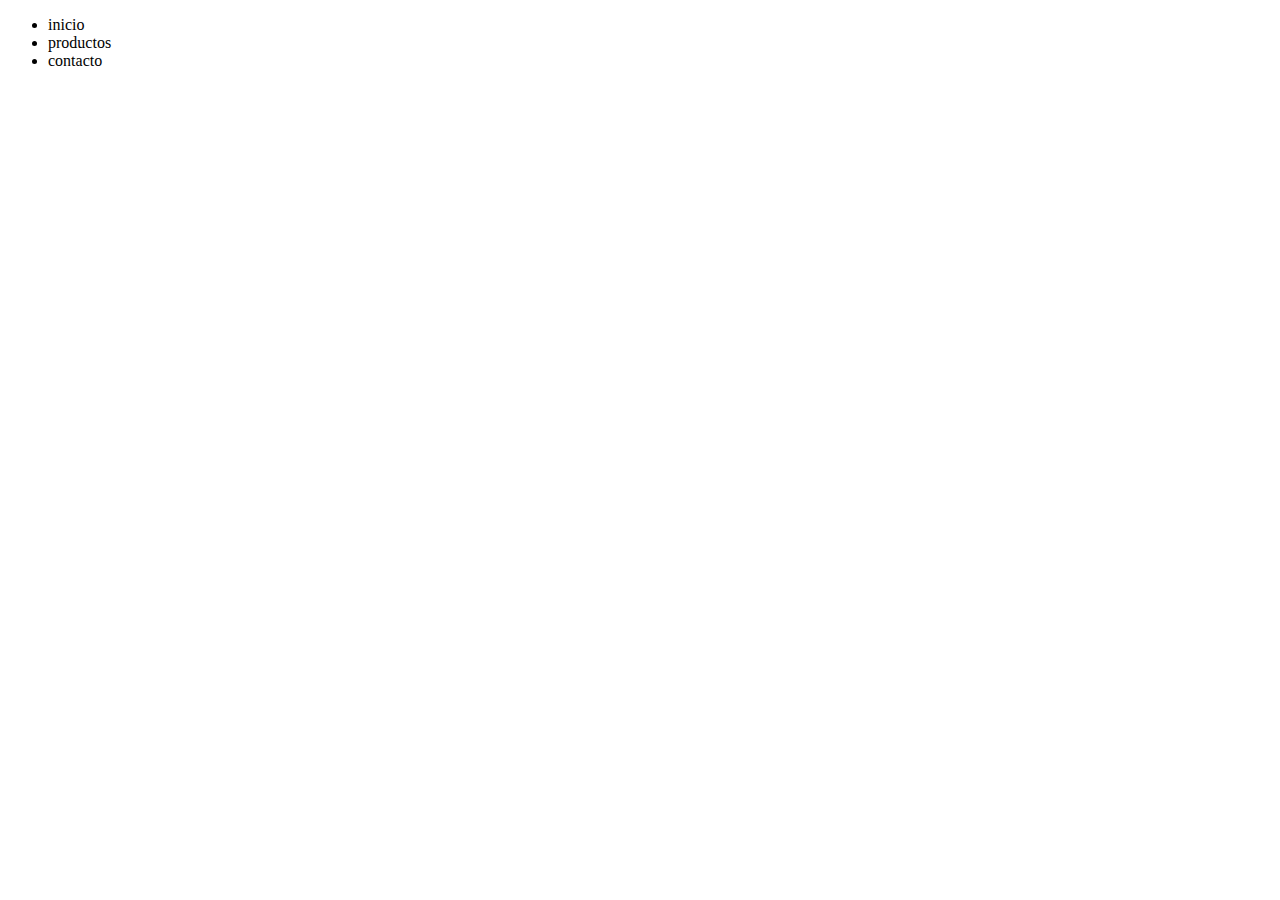
==== html/product-list.html @ 6863977a "cambios a nombres en carpetas arregles en header del index y creacion de html de about us" ====
<!DOCTYPE html>
<html lang="en">

<head>
    <meta charset="UTF-8">
    <meta name="viewport" content="width=device-width, initial-scale=1.0">
    <title>Ofertas</title>
    <link rel="stylesheet" href="../css/style.css">
</head>
<header>
    <div>
        <ul>
            <li>inicio</li>
            <li>productos</li>
            <li>contacto</li>
        </ul>
    </div>
</header>

<body>
    <div></div>
</body>

</html>
---- css/style.css ----
.tomate {
    background-color: tomato;
}
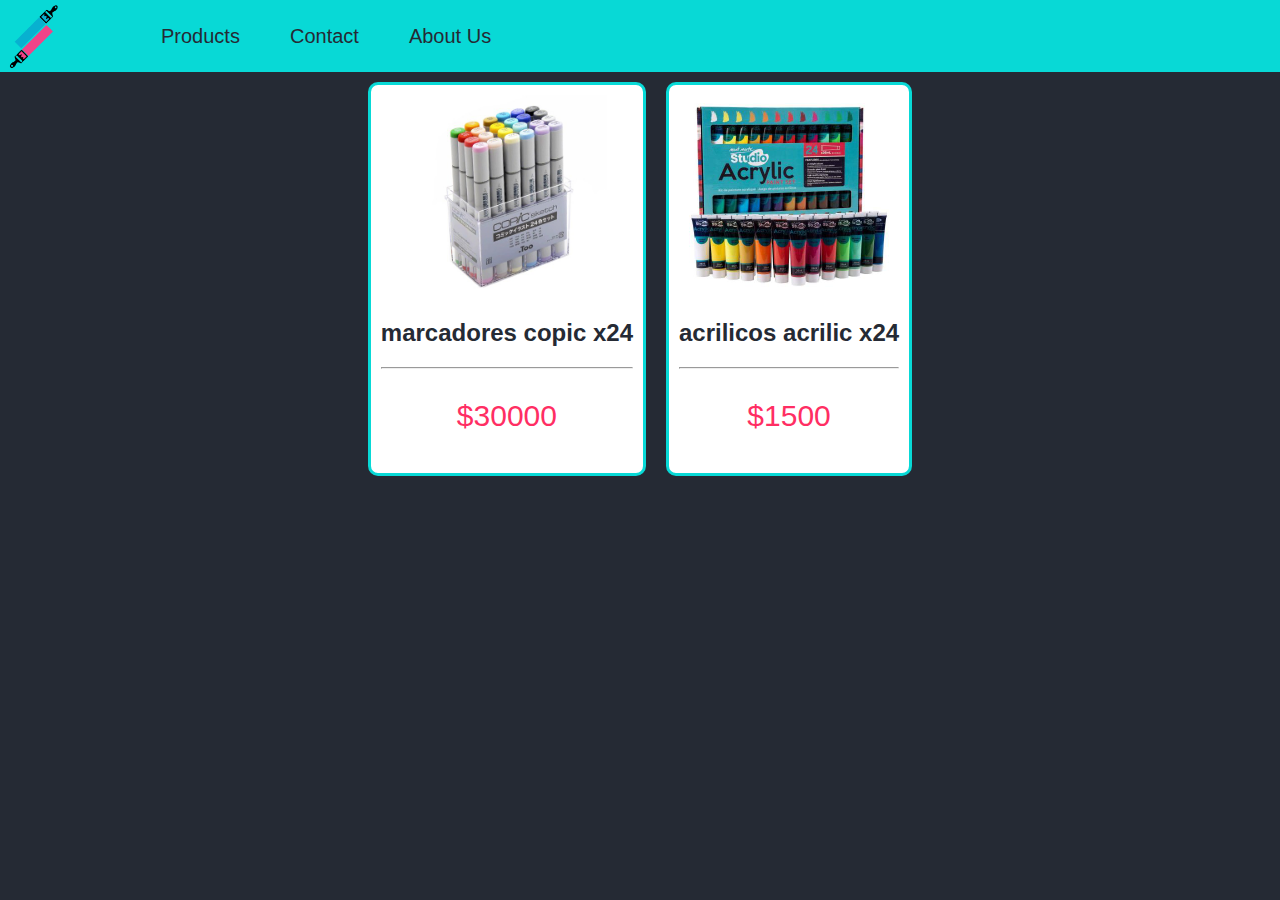
==== commit ea8aab42: "carga de productos" ====
--- a/html/product-list.html
+++ b/html/product-list.html
@@ -8,17 +8,48 @@
     <link rel="stylesheet" href="../css/style.css">
 </head>
 <header>
-    <div>
-        <ul>
-            <li>inicio</li>
-            <li>productos</li>
-            <li>contacto</li>
-        </ul>
-    </div>
+    <nav class="nav-bar">
+        <div class="" id="">
+            <a class="logo" href="index.html">
+                <img src="../images/logo.png" width="70" height="70">
+            </a>
+        </div>
+        <div class="centrado">
+            <ul class="navbar-nav">
+
+
+                <li class="nav-item1">
+                    <a class="nav-link" href="html/product-list.html" id="botonproducts">Products</a>
+                </li>
+                <li class="nav-item1">
+                    <a class="nav-link" href="html/socialmedia.html" id="botoncontact">Contact</a>
+                </li>
+                <li class="nav-item1">
+                    <a class="nav-link" href="html/aboutus.html" id="botonLista">About Us</a>
+                </li>
+            </ul>
+        </div>
+    </nav>
 </header>
 
 <body>
-    <div></div>
+    <div class="Products">
+        <div class="container">
+            <div class="column">
+                <a class="Product" href=""><img src="../images/copic.jpg"
+                        alt=""></a>
+                <h2>marcadores copic x24</h2>
+                <hr>
+                <p class="price">$30000</p>
+            </div>
+            <div class="column">
+                <a class="Product" href=""><img src="../images/acrilicos.jpg" alt=""></a>
+                <h2>acrilicos acrilic x24</h2>
+                <hr>
+                <p class="price">$1500</p>
+            </div>
+        </div>
+    </div>
 </body>
 
 </html>--- a/css/style.css
+++ b/css/style.css
@@ -1,3 +1,77 @@
-.tomate {
-    background-color: tomato;
-}+*{
+    font-family: -apple-system, BlinkMacSystemFont, 'Segoe UI', Roboto, Oxygen, Ubuntu, Cantarell, 'Open Sans', 'Helvetica Neue', sans-serif;
+    color: ;
+}
+body{
+    background-color: #252a34;
+    margin: 0 auto;
+}
+ 
+.nav-bar{
+    background-color: #08d9d6;
+    padding: 1px;
+    display: flex;
+}
+
+.logo{
+    display: flex;
+}
+
+
+.navbar-nav{
+    list-style: none;
+    display: flex;
+    align-content: flex-start;
+}
+
+.centrado{
+    display: flex;
+    text-align: center;
+    align-items: center;
+}
+
+.nav-link{
+    padding-left: 50px;
+    text-decoration: none;
+    color: #252a34;
+    font-size: 20px;
+}
+
+
+
+/*cartas de productos*/
+
+.container{
+    margin: 0 auto;
+    width: 90%;
+    display: flex;
+    align-items: center;
+    justify-content: center;
+    text-align: center;  
+    flex-wrap: wrap;
+}
+
+.column{
+    background: white;
+    color: #252a34;
+    margin: 10px;
+    padding: 10px;
+    border: 3px solid #08d9d6;
+    border-radius: 10px;
+    
+
+}
+
+.Product img{
+    max-width: 200px;
+}
+
+p.price{
+    color:#ff2e63;
+    font-size: 30px;
+    font-weight:500;
+}
+
+.libretas{
+    
+}
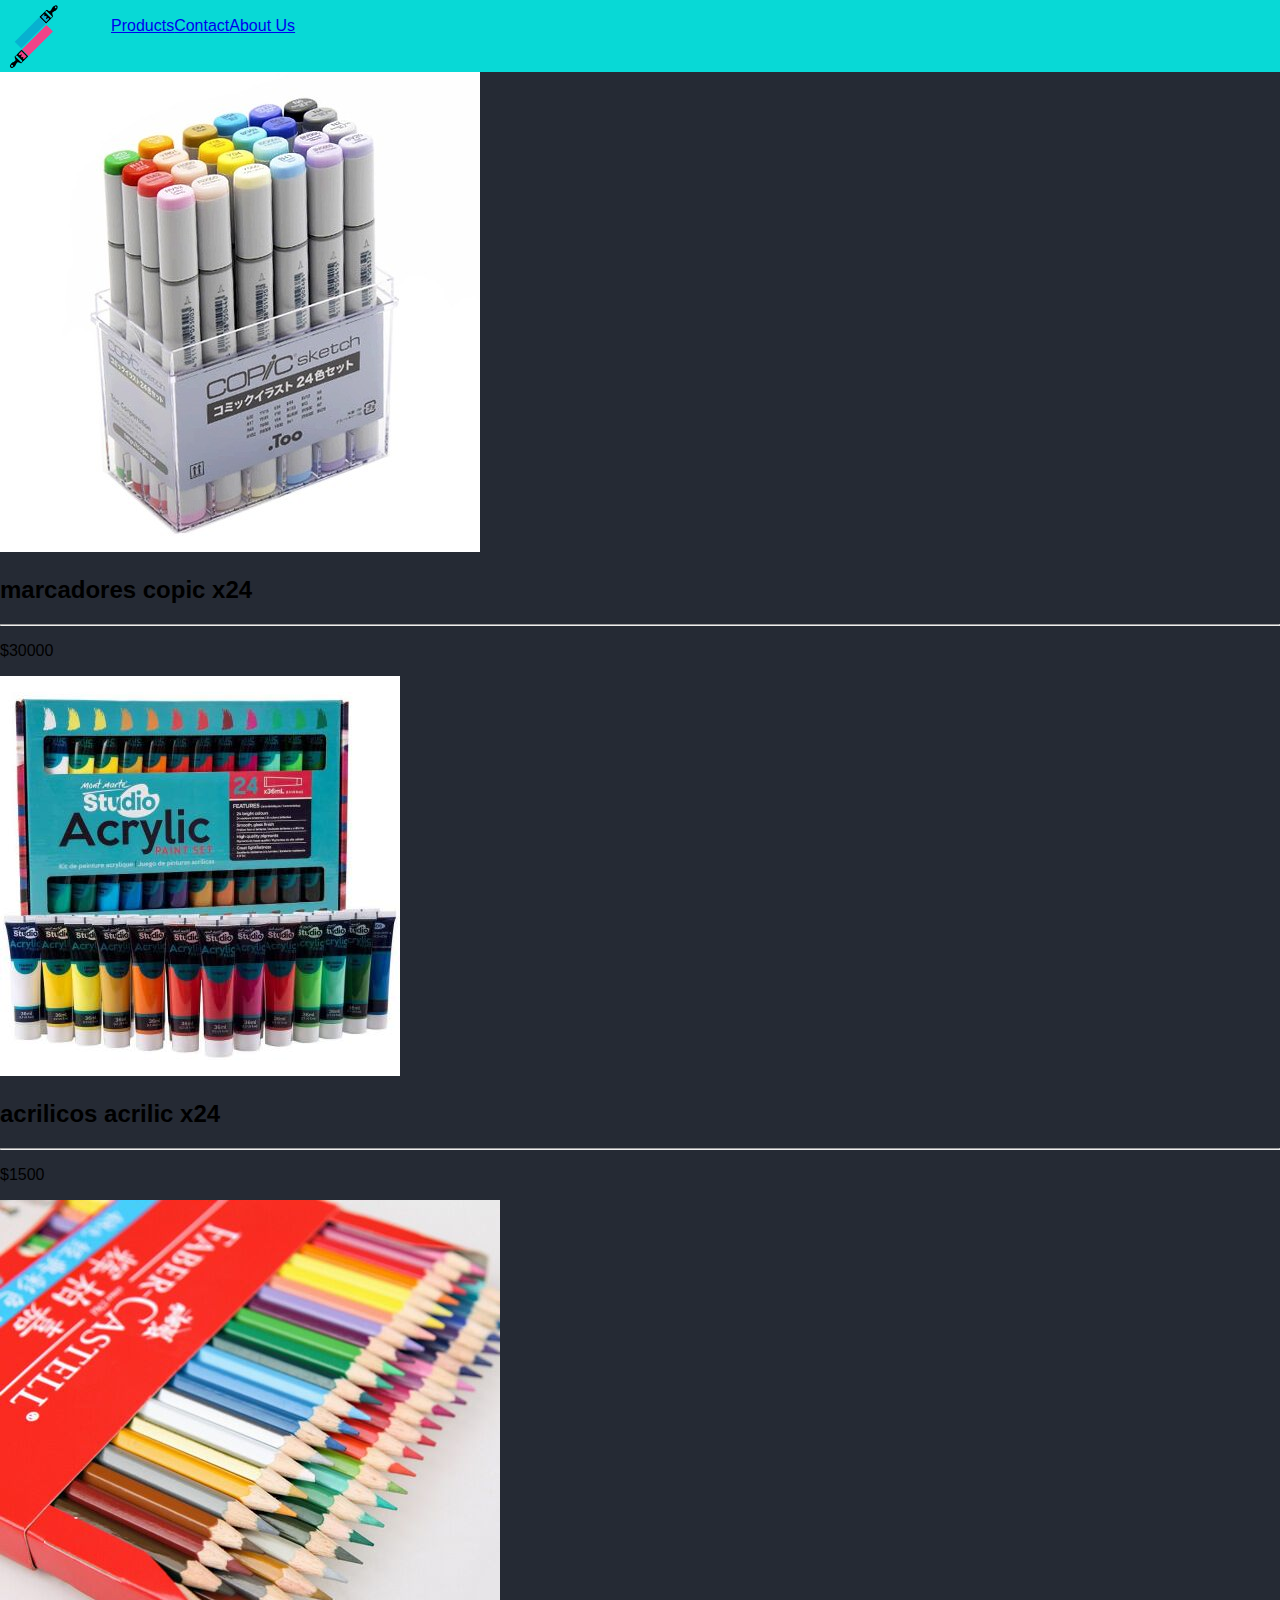
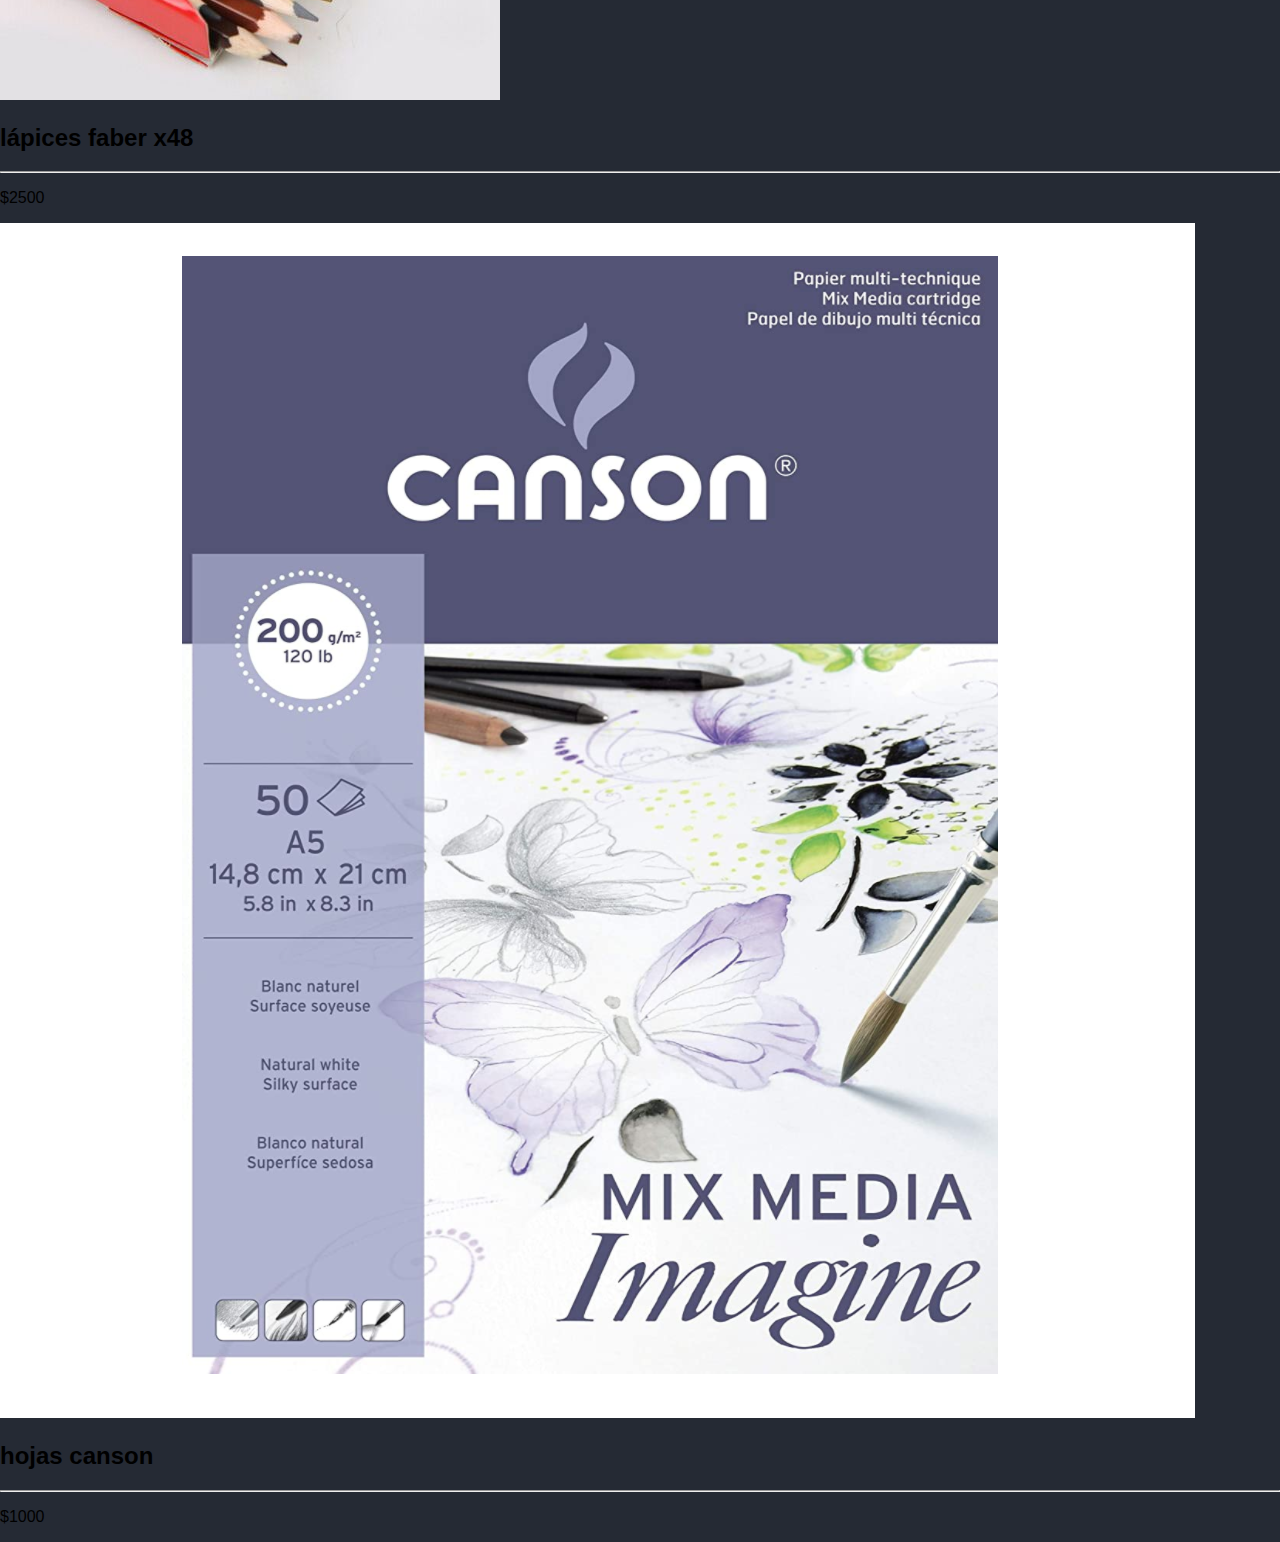
==== commit 2468898e: "agrego mas productos a la pagina" ====
--- a/html/product-list.html
+++ b/html/product-list.html
@@ -48,6 +48,18 @@
                 <hr>
                 <p class="price">$1500</p>
             </div>
+            <div class="column">
+                <a class="Product" href=""><img src="../images/lapices.jpg" alt=""></a>
+                <h2>lápices faber x48</h2>
+                <hr>
+                <p class="price">$2500</p>
+            </div>
+            <div class="column">
+                <a class="Product" href=""><img src="../images/hojas.png" alt=""></a>
+                <h2>hojas canson</h2>
+                <hr>
+                <p class="price">$1000</p>
+            </div>
         </div>
     </div>
 </body>
--- a/css/style.css
+++ b/css/style.css
@@ -24,54 +24,10 @@
     align-content: flex-start;
 }
 
-.centrado{
-    display: flex;
-    text-align: center;
-    align-items: center;
-}
-
-.nav-link{
-    padding-left: 50px;
-    text-decoration: none;
-    color: #252a34;
-    font-size: 20px;
-}
-
-
-
-/*cartas de productos*/
-
-.container{
-    margin: 0 auto;
-    width: 90%;
-    display: flex;
-    align-items: center;
-    justify-content: center;
-    text-align: center;  
-    flex-wrap: wrap;
-}
-
-.column{
-    background: white;
-    color: #252a34;
-    margin: 10px;
-    padding: 10px;
-    border: 3px solid #08d9d6;
-    border-radius: 10px;
-    
-
-}
-
-.Product img{
-    max-width: 200px;
-}
-
-p.price{
-    color:#ff2e63;
-    font-size: 30px;
-    font-weight:500;
-}
-
 .libretas{
     
 }
+
+.redes{
+    color: #ff2e63;
+}
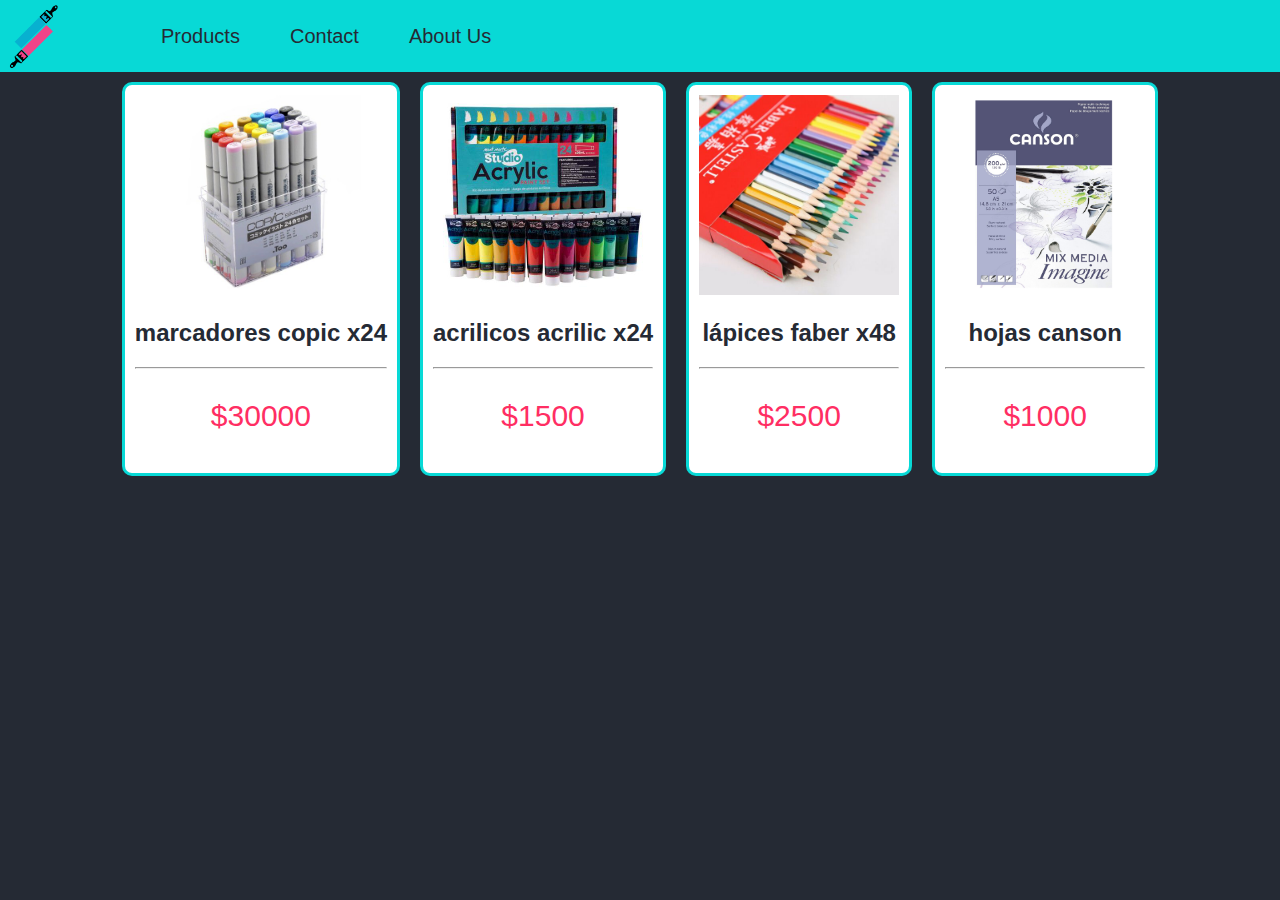
==== commit cf8f4df4: "cambie nomre pestana producto, y edite codigo en redes sociales" ====
--- a/html/product-list.html
+++ b/html/product-list.html
@@ -4,7 +4,7 @@
 <head>
     <meta charset="UTF-8">
     <meta name="viewport" content="width=device-width, initial-scale=1.0">
-    <title>Ofertas</title>
+    <title>Product List</title>
     <link rel="stylesheet" href="../css/style.css">
 </head>
 <header>
--- a/css/style.css
+++ b/css/style.css
@@ -24,6 +24,54 @@
     align-content: flex-start;
 }
 
+.centrado{
+    display: flex;
+    text-align: center;
+    align-items: center;
+}
+
+.nav-link{
+    padding-left: 50px;
+    text-decoration: none;
+    color: #252a34;
+    font-size: 20px;
+}
+
+
+
+/*cartas de productos*/
+
+.container{
+    margin: 0 auto;
+    width: 90%;
+    display: flex;
+    align-items: center;
+    justify-content: center;
+    text-align: center;  
+    flex-wrap: wrap;
+}
+
+.column{
+    background: white;
+    color: #252a34;
+    margin: 10px;
+    padding: 10px;
+    border: 3px solid #08d9d6;
+    border-radius: 10px;
+    
+
+}
+
+.Product img{
+    max-width: 200px;
+}
+
+p.price{
+    color:#ff2e63;
+    font-size: 30px;
+    font-weight:500;
+}
+
 .libretas{
     
 }
